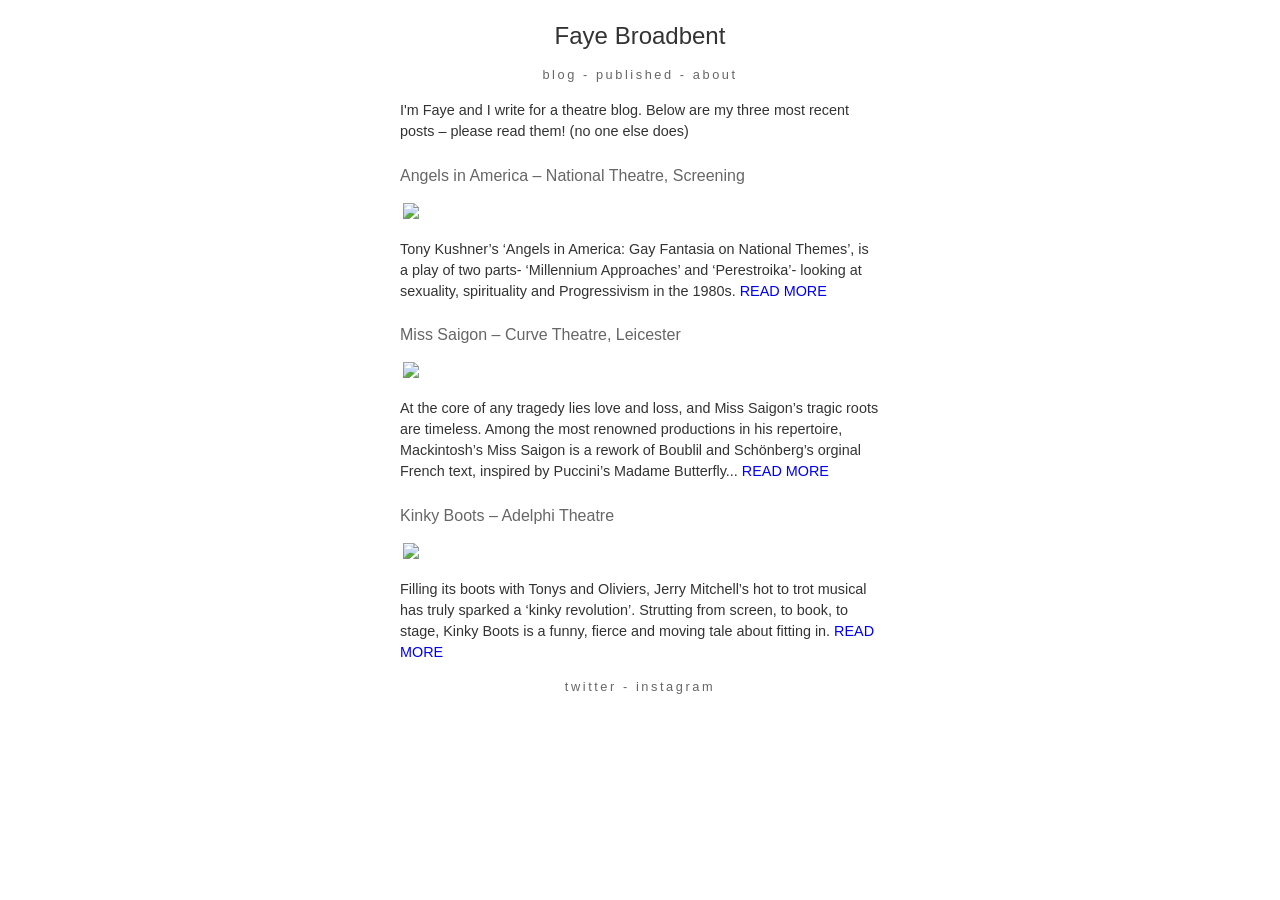
==== index.html @ 523b9ac7 "Update index.html" ====
<!DOCTYPE html>
<html>
    
    <head>
        <meta charset="utf-8"><meta http-equiv="X-UA-Compatible" content="IE=edge"><link rel="stylesheet" href="/css/primary.css"><meta name="viewport" content="width=device-width, initial-scale=1.0"><meta name="ROBOTS" content="NOINDEX, NOFOLLOW">      
        <title>Faye Broadbent</title>
        <meta name="description" content="The personal website of Faye Broadbent.">
    </head>
    
    <body>
        
        <div class="container">
            
            <h2>Faye Broadbent</h2>
            <div class="footer">
                <p><a href="https://whatsthebuzzwordpress.wordpress.com/">blog</a> - <a href="/404/">published</a> - <a href="/about/">about</a></p>
            </div class="footer">
            
            <div class="content">
                <p>I'm Faye and I write for a theatre blog. Below are my three most recent posts – please read them! (no one else does)</p>
            
                <br>
                <h3>Angels in America – National Theatre, Screening</h3>
                <img src="https://www.nationaltheatre.org.uk/sites/default/files/styles/gallery_mobile/public/angels-in-america-cast-portraits-1280x720.jpg">
                <p>Tony Kushner’s ‘Angels in America: Gay Fantasia on National Themes’, is a play of two parts- ‘Millennium Approaches’ and ‘Perestroika’- looking at sexuality, spirituality and Progressivism in the 1980s. <a href="https://whatsthebuzzwordpress.wordpress.com/2017/08/01/angels-in-america-national-theatre-screening/">READ MORE</a></p>
            
                <br>
                <h3>Miss Saigon – Curve Theatre, Leicester</h3>
                <img src="https://i2.wp.com/www.curveonline.co.uk/content/uploads/2016/10/MS_Leicester_1800x600_2-795x0-c-center.jpg">
                <p>At the core of any tragedy lies love and loss, and Miss Saigon’s tragic roots are timeless. Among the most renowned productions in his repertoire, Mackintosh’s Miss Saigon is a rework of Boublil and Schönberg’s orginal French text, inspired by Puccini’s Madame Butterfly... <a href="https://whatsthebuzzwordpress.wordpress.com/2017/07/23/miss-saigon-curve-theatre-leicester/">READ MORE</a></p>
        
                <br>
                <h3>Kinky Boots – Adelphi Theatre</h3>
                <img src="https://i0.wp.com/www.kinkybootsthemusical.co.uk/imgs/socials/KinkyBootsSocialShare-Facebook.jpg">
                <p>Filling its boots with Tonys and Oliviers, Jerry Mitchell’s hot to trot musical has truly sparked a ‘kinky revolution’. Strutting from screen, to book, to stage, Kinky Boots is a funny, fierce and moving tale about fitting in. <a href="https://whatsthebuzzwordpress.wordpress.com/2017/07/21/kinky-boots-adelphi-theatre/">READ MORE</a></p>
            </div class="content">
        </div class="container">
        
        <div class="footer">
            <p><a href="https://twitter.com/FayeBroadbent">twitter</a> - <a href="/contact/">instagram</a></p>
        </div class="footer">
        
    </body>
    
</html>
---- css/primary.css ----
/* CSS sheet designed by Tom Kuson. Heavily inspired by Leo Babauta's Zen Habits theme. */

/* CSS reset */
html, body, div, span, applet, object, iframe, h1, h2, h3, h4, h5, h6, p, blockquote, pre, a, abbr, acronym, address, big, cite, code, del, dfn, em, img, ins, kbd, q, s, samp, small, strike, strong, sub, sup, tt, var, b, u, i, center, dl, dt, dd, ol, ul, li, fieldset, form, label, legend, table, caption, tbody, tfoot, thead, tr, th, td, article, aside, canvas, details, embed, figure, figcaption, footer, header, hgroup, menu, nav, output, ruby, section, summary, time, mark, audio, video { margin: 0; padding: 0; border: 0; font-size: 100%; font: inherit; vertical-align: baseline; }
/* HTML5 display-role reset for older browsers */
article, aside, details, figcaption, figure, footer, header, hgroup, menu, nav, section { display: block; }
body { line-height: 1; }
ol, ul { list-style: none; }
blockquote, q { quotes: none; }
blockquote:before, blockquote:after, q:before, q:after { content: '';content: none; }
table { border-collapse: collapse; border-spacing: 0; }

/* common */
.container { overflow: hidden; padding: 0 1em; max-width: 30em; margin: auto; }
body { font: normal 100% Open Sans,Helvetica,sans-serif; padding: .6em; -webkit-font-smoothing: antialiased; }

/* blog title */
h1 { font-size: 100%; font-weight: normal; color: #d3d3d3; margin: 0 .05em 0 0; text-align: center; }
h1 a { color: #d3d3d3; text-decoration: none; }

/* post title */
h2 { font-size: 1.5em; color: #333; margin-top: 0.5em; text-align: center; }

/* subtitles */
h3 { font-size: 1em; color: #666; font-weight: normal; line-height: 1em; margin-top: 0.5em; }

/* home hyperlink */
.home h3 {text-align: center; }

/* credits */
h4 { font-size: 1em; line-height: 1em; color: #666; margin: 1em 0 .5em 0; letter-spacing: .1em; margin-bottom: 1em; text-align: center; opacity: 0.30; }

/* content paragraph */
p { line-height: 1.45em; margin: .9em 0 0 0; font-size: 0.9em; color: #333; }

/* footer */
.footer { margin-top: 1em; margin-bottom: 1em; text-align: center; }
.footer a { color: #666 }
.footer p { font-size: .8em; letter-spacing: .2em; color: #666; }

/* hyperlinks */
a { text-decoration: none; }
.content a { color: #0000EE; }

/* lists */
ul { list-style-type: none; margin-left: 2em; }
ol { list-style-type: none; margin-left: 2em; }
li { line-height: 1.45em; margin: .7em 0 0 0; font-size: 0.9em; color: #333; }

/* images */
img { border: 0; padding: 3px; width: 100%; margin-top: 1em; }
img a { border: 0 }

em { font-style: italic; }
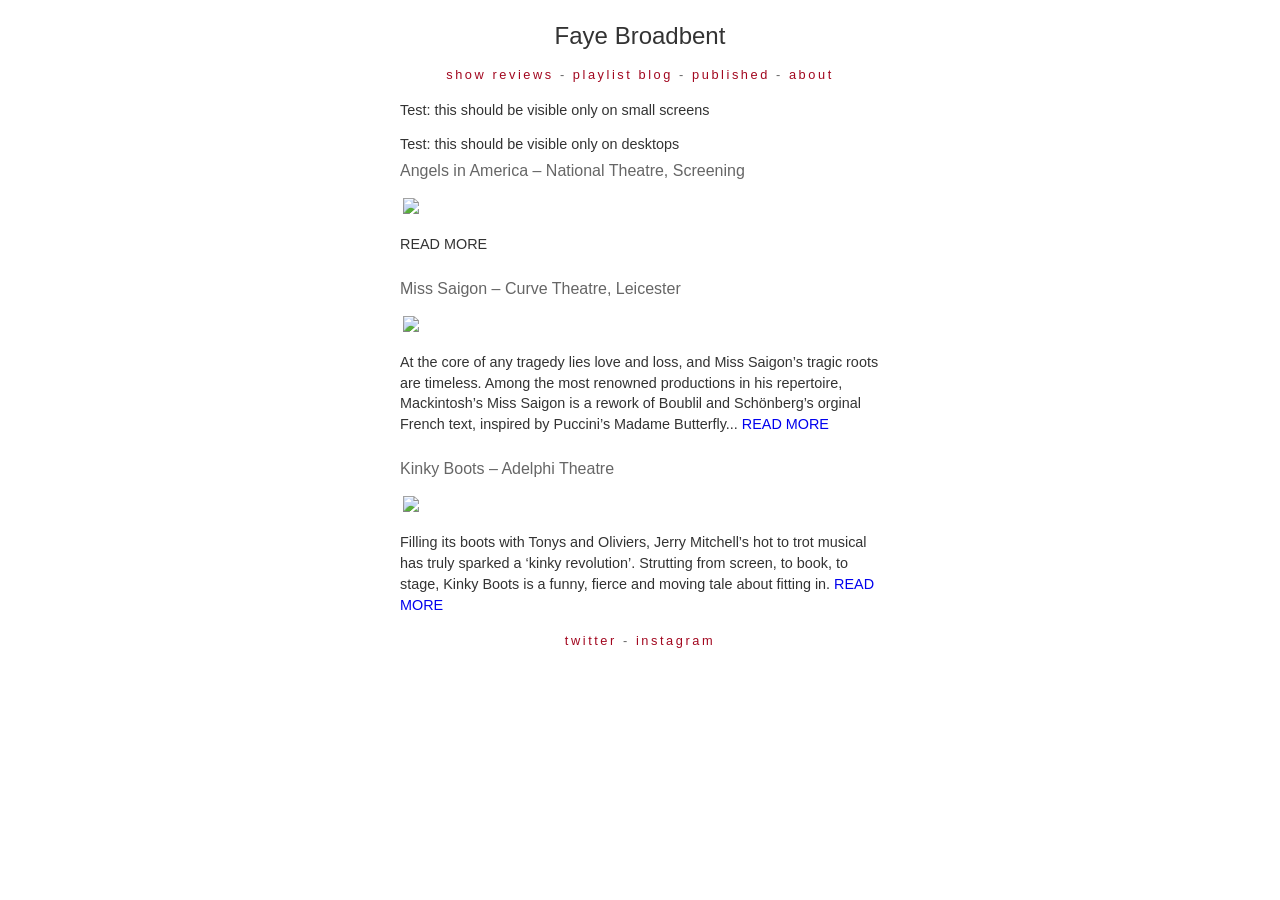
==== commit 663350f6: "Update index.html" ====
--- a/index.html
+++ b/index.html
@@ -13,16 +13,17 @@
             
             <h2>Faye Broadbent</h2>
             <div class="footer">
-                <p><a href="https://whatsthebuzzwordpress.wordpress.com/">blog</a> - <a href="/404/">published</a> - <a href="/about/">about</a></p>
+                <p><a href="https://whatsthebuzzwordpress.wordpress.com/">show reviews</a> - <a href="/404/">playlist blog</a> - <a href="/404/">published</a> - <a href="/about/">about</a></p>
             </div class="footer">
             
             <div class="content">
-                <p>I'm Faye and I write for a theatre blog. Below are my three most recent posts – please read them! (no one else does)</p>
-            
-                <br>
+                
+                <p class="visibledevice">Test: this should be visible only on small screens</p>
+                <p class="visiblesesktop">Test: this should be visible only on desktops</p>
+
                 <h3>Angels in America – National Theatre, Screening</h3>
                 <img src="https://www.nationaltheatre.org.uk/sites/default/files/styles/gallery_mobile/public/angels-in-america-cast-portraits-1280x720.jpg">
-                <p>Tony Kushner’s ‘Angels in America: Gay Fantasia on National Themes’, is a play of two parts- ‘Millennium Approaches’ and ‘Perestroika’- looking at sexuality, spirituality and Progressivism in the 1980s. <a href="https://whatsthebuzzwordpress.wordpress.com/2017/08/01/angels-in-america-national-theatre-screening/">READ MORE</a></p>
+                <p class=">Tony Kushner’s ‘Angels in America: Gay Fantasia on National Themes’, is a play of two parts- ‘Millennium Approaches’ and ‘Perestroika’- looking at sexuality, spirituality and Progressivism in the 1980s. <a href="https://whatsthebuzzwordpress.wordpress.com/2017/08/01/angels-in-america-national-theatre-screening/">READ MORE</a></p>
             
                 <br>
                 <h3>Miss Saigon – Curve Theatre, Leicester</h3>
--- a/css/primary.css
+++ b/css/primary.css
@@ -35,7 +35,7 @@
 
 /* footer */
 .footer { margin-top: 1em; margin-bottom: 1em; text-align: center; }
-.footer a { color: #666 }
+.footer a { color: #a2071f }
 .footer p { font-size: .8em; letter-spacing: .2em; color: #666; }
 
 /* hyperlinks */
@@ -52,3 +52,11 @@
 img a { border: 0 }
 
 em { font-style: italic; } 
+
+//CSS
+.visibledevice {display:none;}
+.visibledesktop {display:display;}
+
+@media (max-width : 320px) {
+.visibledevice {display:block;}
+.visibledesktop {display:none;}
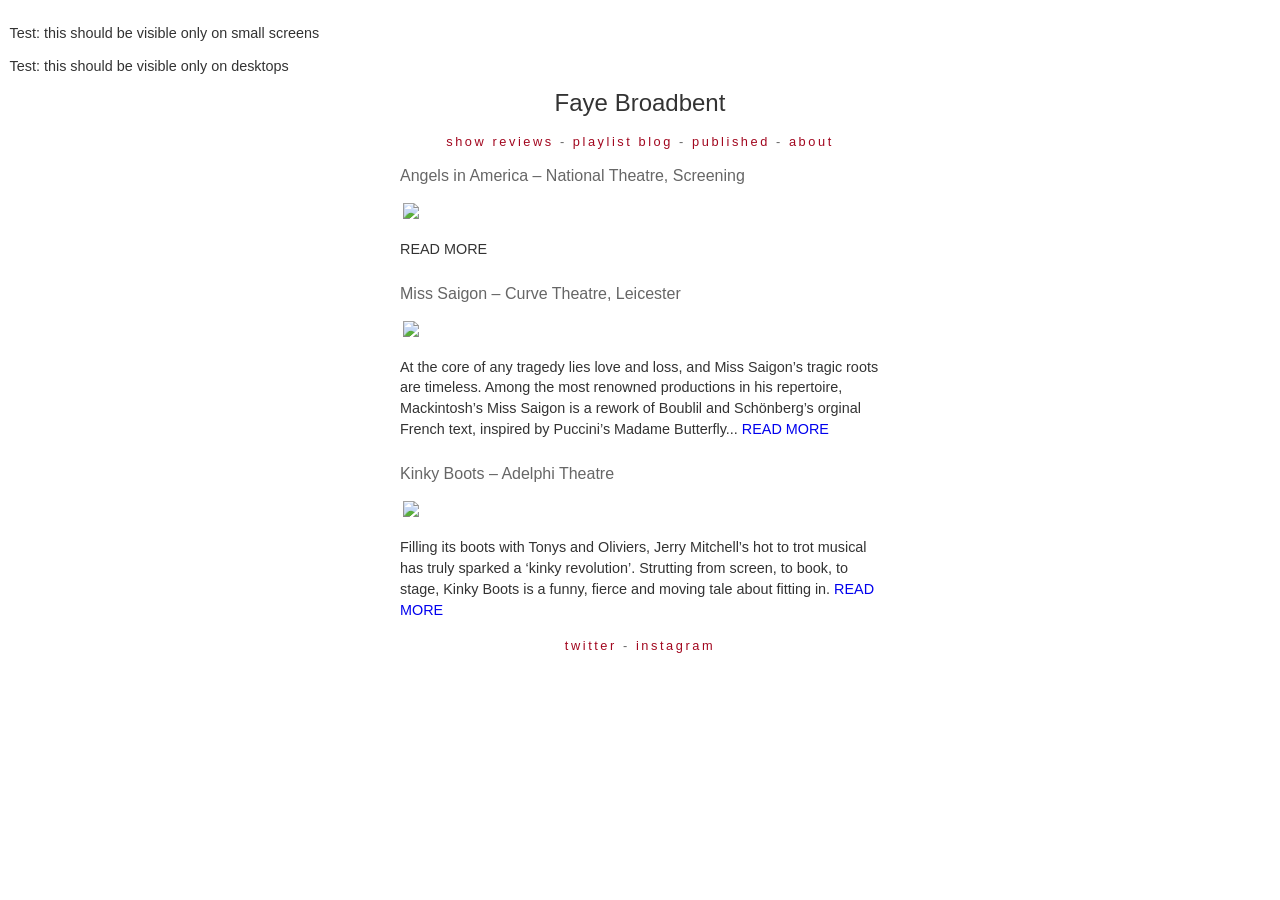
==== commit 7ae434ee: "Update index.html" ====
--- a/index.html
+++ b/index.html
@@ -9,6 +9,9 @@
     
     <body>
         
+        <div class="visibledevice"><p>Test: this should be visible only on small screens</p></div class="visibledevice">
+        <div class="visiblesesktop"><p>Test: this should be visible only on desktops</p></div class="visiblesesktop">
+        
         <div class="container">
             
             <h2>Faye Broadbent</h2>
@@ -18,8 +21,7 @@
             
             <div class="content">
                 
-                <p class="visibledevice">Test: this should be visible only on small screens</p>
-                <p class="visiblesesktop">Test: this should be visible only on desktops</p>
+                
 
                 <h3>Angels in America – National Theatre, Screening</h3>
                 <img src="https://www.nationaltheatre.org.uk/sites/default/files/styles/gallery_mobile/public/angels-in-america-cast-portraits-1280x720.jpg">
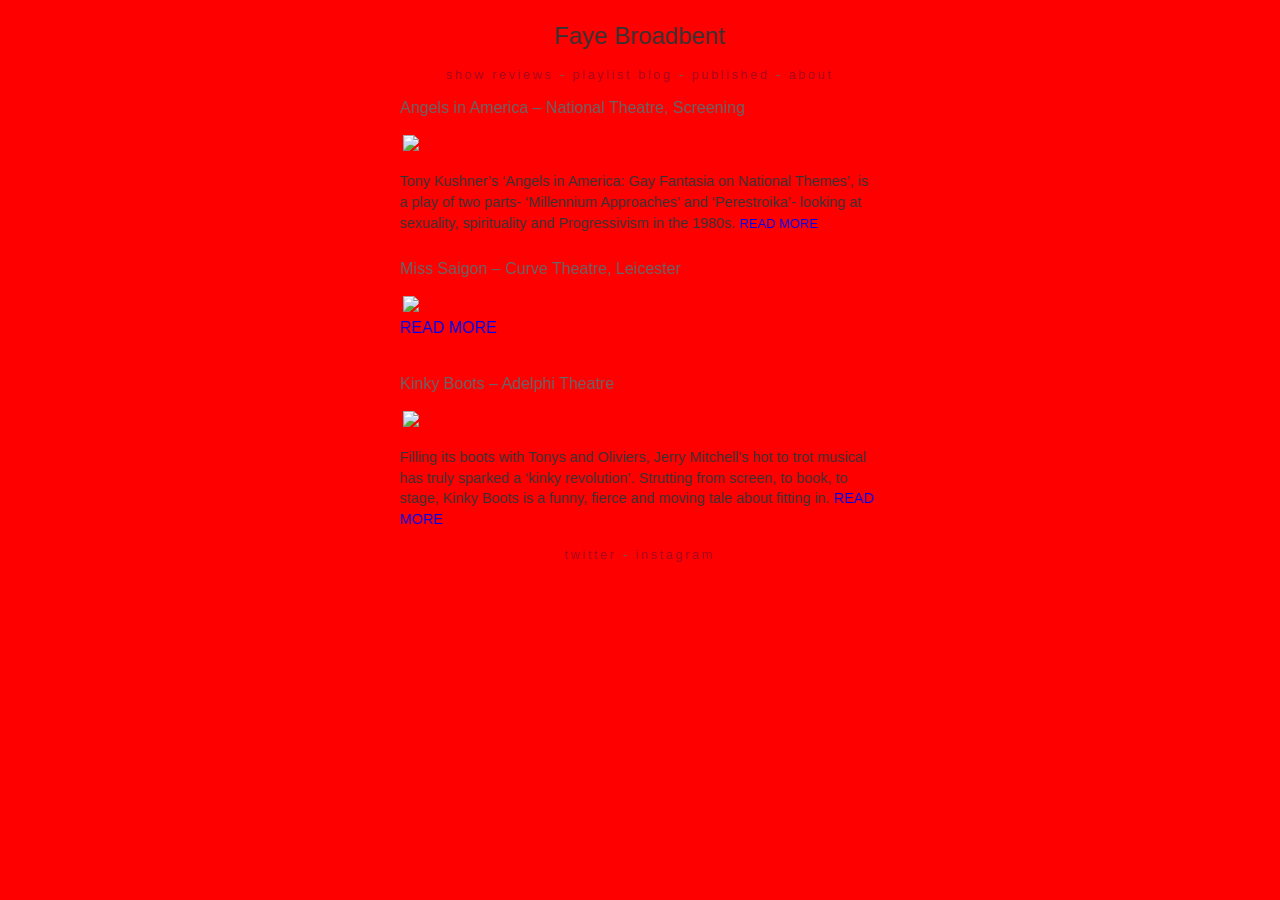
==== commit 106ffcb2: "Update index.html" ====
--- a/index.html
+++ b/index.html
@@ -8,10 +8,7 @@
     </head>
     
     <body>
-        
-        <div class="visibledevice"><p>Test: this should be visible only on small screens</p></div class="visibledevice">
-        <div class="visiblesesktop"><p>Test: this should be visible only on desktops</p></div class="visiblesesktop">
-        
+
         <div class="container">
             
             <h2>Faye Broadbent</h2>
@@ -25,17 +22,17 @@
 
                 <h3>Angels in America – National Theatre, Screening</h3>
                 <img src="https://www.nationaltheatre.org.uk/sites/default/files/styles/gallery_mobile/public/angels-in-america-cast-portraits-1280x720.jpg">
-                <p class=">Tony Kushner’s ‘Angels in America: Gay Fantasia on National Themes’, is a play of two parts- ‘Millennium Approaches’ and ‘Perestroika’- looking at sexuality, spirituality and Progressivism in the 1980s. <a href="https://whatsthebuzzwordpress.wordpress.com/2017/08/01/angels-in-america-national-theatre-screening/">READ MORE</a></p>
+                <p class="excerpt">Tony Kushner’s ‘Angels in America: Gay Fantasia on National Themes’, is a play of two parts- ‘Millennium Approaches’ and ‘Perestroika’- looking at sexuality, spirituality and Progressivism in the 1980s. <a href="https://whatsthebuzzwordpress.wordpress.com/2017/08/01/angels-in-america-national-theatre-screening/">READ MORE</a></p>
             
                 <br>
                 <h3>Miss Saigon – Curve Theatre, Leicester</h3>
                 <img src="https://i2.wp.com/www.curveonline.co.uk/content/uploads/2016/10/MS_Leicester_1800x600_2-795x0-c-center.jpg">
-                <p>At the core of any tragedy lies love and loss, and Miss Saigon’s tragic roots are timeless. Among the most renowned productions in his repertoire, Mackintosh’s Miss Saigon is a rework of Boublil and Schönberg’s orginal French text, inspired by Puccini’s Madame Butterfly... <a href="https://whatsthebuzzwordpress.wordpress.com/2017/07/23/miss-saigon-curve-theatre-leicester/">READ MORE</a></p>
+                <div class="excerpt"><p>At the core of any tragedy lies love and loss, and Miss Saigon’s tragic roots are timeless. Among the most renowned productions in his repertoire, Mackintosh’s Miss Saigon is a rework of Boublil and Schönberg’s orginal French text, inspired by Puccini’s Madame Butterfly... </div class="excerpt"><a href="https://whatsthebuzzwordpress.wordpress.com/2017/07/23/miss-saigon-curve-theatre-leicester/">READ MORE</a></p>
         
                 <br>
                 <h3>Kinky Boots – Adelphi Theatre</h3>
                 <img src="https://i0.wp.com/www.kinkybootsthemusical.co.uk/imgs/socials/KinkyBootsSocialShare-Facebook.jpg">
-                <p>Filling its boots with Tonys and Oliviers, Jerry Mitchell’s hot to trot musical has truly sparked a ‘kinky revolution’. Strutting from screen, to book, to stage, Kinky Boots is a funny, fierce and moving tale about fitting in. <a href="https://whatsthebuzzwordpress.wordpress.com/2017/07/21/kinky-boots-adelphi-theatre/">READ MORE</a></p>
+                <p class"excerpt">Filling its boots with Tonys and Oliviers, Jerry Mitchell’s hot to trot musical has truly sparked a ‘kinky revolution’. Strutting from screen, to book, to stage, Kinky Boots is a funny, fierce and moving tale about fitting in. <a href="https://whatsthebuzzwordpress.wordpress.com/2017/07/21/kinky-boots-adelphi-theatre/">READ MORE</a></p>
             </div class="content">
         </div class="container">
         
--- a/css/primary.css
+++ b/css/primary.css
@@ -13,6 +13,13 @@
 /* common */
 .container { overflow: hidden; padding: 0 1em; max-width: 30em; margin: auto; }
 body { font: normal 100% Open Sans,Helvetica,sans-serif; padding: .6em; -webkit-font-smoothing: antialiased; }
+
+/* excerpt */
+@media (min-device-width: 760px) { 
+  .excerpt p { font-size: 0px; }
+  .excerpt a { font-size: 0.9em; }
+  body { background-color: red; }
+}
 
 /* blog title */
 h1 { font-size: 100%; font-weight: normal; color: #d3d3d3; margin: 0 .05em 0 0; text-align: center; }
@@ -52,11 +59,3 @@
 img a { border: 0 }
 
 em { font-style: italic; } 
-
-//CSS
-.visibledevice {display:none;}
-.visibledesktop {display:display;}
-
-@media (max-width : 320px) {
-.visibledevice {display:block;}
-.visibledesktop {display:none;}
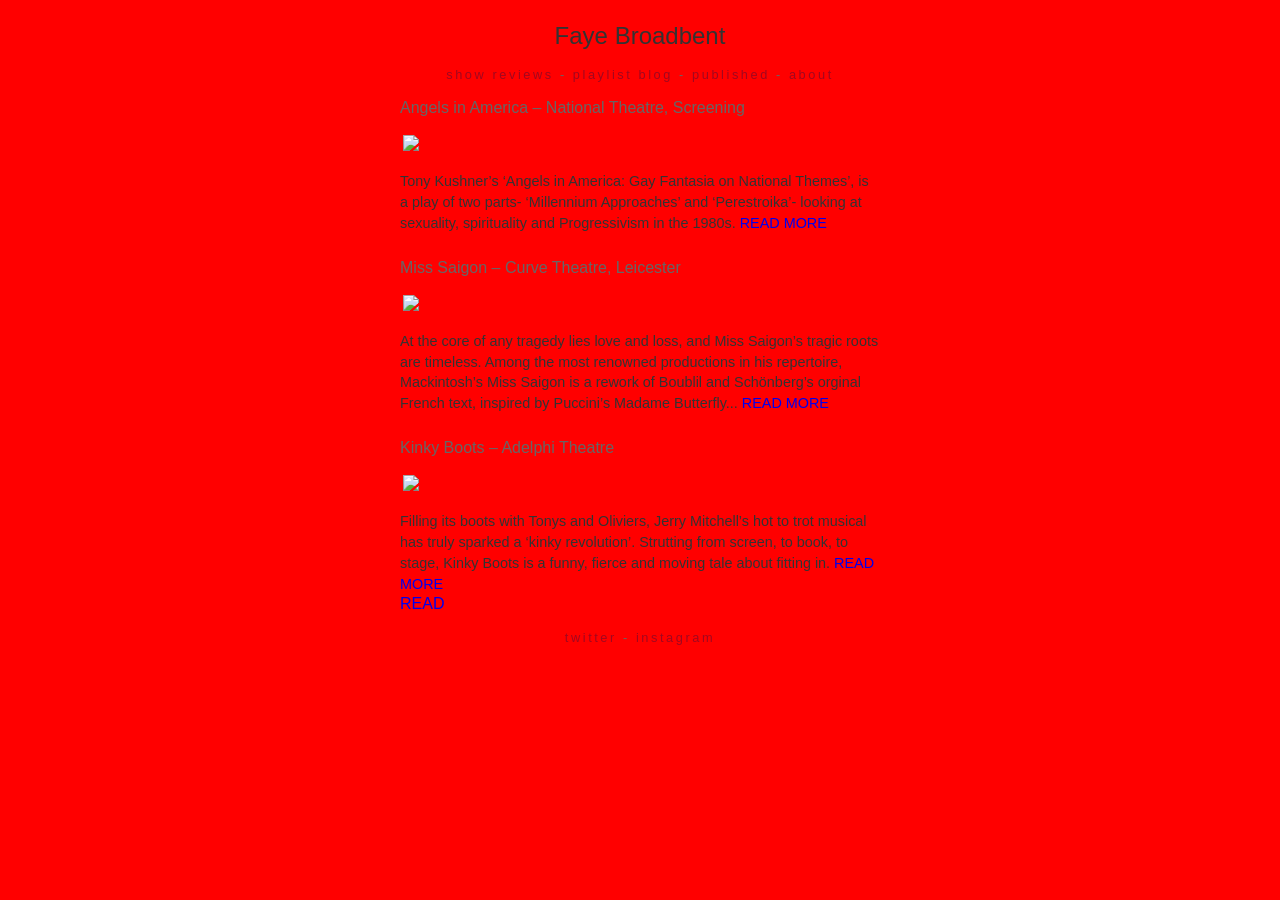
==== commit 8d55b10e: "Update index.html" ====
--- a/index.html
+++ b/index.html
@@ -23,16 +23,18 @@
                 <h3>Angels in America – National Theatre, Screening</h3>
                 <img src="https://www.nationaltheatre.org.uk/sites/default/files/styles/gallery_mobile/public/angels-in-america-cast-portraits-1280x720.jpg">
                 <p class="excerpt">Tony Kushner’s ‘Angels in America: Gay Fantasia on National Themes’, is a play of two parts- ‘Millennium Approaches’ and ‘Perestroika’- looking at sexuality, spirituality and Progressivism in the 1980s. <a href="https://whatsthebuzzwordpress.wordpress.com/2017/08/01/angels-in-america-national-theatre-screening/">READ MORE</a></p>
-            
+                <div class="mob-read-link"><p><a href="https://whatsthebuzzwordpress.wordpress.com/2017/08/01/angels-in-america-national-theatre-screening/">READ</a></p></div class="mob-read-link">
                 <br>
                 <h3>Miss Saigon – Curve Theatre, Leicester</h3>
                 <img src="https://i2.wp.com/www.curveonline.co.uk/content/uploads/2016/10/MS_Leicester_1800x600_2-795x0-c-center.jpg">
-                <div class="excerpt"><p>At the core of any tragedy lies love and loss, and Miss Saigon’s tragic roots are timeless. Among the most renowned productions in his repertoire, Mackintosh’s Miss Saigon is a rework of Boublil and Schönberg’s orginal French text, inspired by Puccini’s Madame Butterfly... </div class="excerpt"><a href="https://whatsthebuzzwordpress.wordpress.com/2017/07/23/miss-saigon-curve-theatre-leicester/">READ MORE</a></p>
-        
+                <div class="excerpt"><p>At the core of any tragedy lies love and loss, and Miss Saigon’s tragic roots are timeless. Among the most renowned productions in his repertoire, Mackintosh’s Miss Saigon is a rework of Boublil and Schönberg’s orginal French text, inspired by Puccini’s Madame Butterfly... <a href="https://whatsthebuzzwordpress.wordpress.com/2017/07/23/miss-saigon-curve-theatre-leicester/">READ MORE</a></p></div class="excerpt">
+                <div class="mob-read-link"><p><a href="https://whatsthebuzzwordpress.wordpress.com/2017/07/23/miss-saigon-curve-theatre-leicester/">READ</a></p></div class="mob-read-link">
+                    
                 <br>
                 <h3>Kinky Boots – Adelphi Theatre</h3>
                 <img src="https://i0.wp.com/www.kinkybootsthemusical.co.uk/imgs/socials/KinkyBootsSocialShare-Facebook.jpg">
-                <p class"excerpt">Filling its boots with Tonys and Oliviers, Jerry Mitchell’s hot to trot musical has truly sparked a ‘kinky revolution’. Strutting from screen, to book, to stage, Kinky Boots is a funny, fierce and moving tale about fitting in. <a href="https://whatsthebuzzwordpress.wordpress.com/2017/07/21/kinky-boots-adelphi-theatre/">READ MORE</a></p>
+                <div class="excerpt"><p>Filling its boots with Tonys and Oliviers, Jerry Mitchell’s hot to trot musical has truly sparked a ‘kinky revolution’. Strutting from screen, to book, to stage, Kinky Boots is a funny, fierce and moving tale about fitting in. <a href="https://whatsthebuzzwordpress.wordpress.com/2017/07/21/kinky-boots-adelphi-theatre/">READ MORE</a></p></div class="excerpt">
+                <div class="mob-read-link"><a href="https://whatsthebuzzwordpress.wordpress.com/2017/07/21/kinky-boots-adelphi-theatre/">READ</a></p></div class="mob-read-link">
             </div class="content">
         </div class="container">
         
--- a/css/primary.css
+++ b/css/primary.css
@@ -15,9 +15,15 @@
 body { font: normal 100% Open Sans,Helvetica,sans-serif; padding: .6em; -webkit-font-smoothing: antialiased; }
 
 /* excerpt */
+@media (max-device-width: 760px) { 
+  .excerpt p { font-size: 0px; }
+  .mob-read-link p { font-size: 0.9em; }
+}
+
+/* mobile-only read link */
 @media (min-device-width: 760px) { 
-  .excerpt p { font-size: 0px; }
-  .excerpt a { font-size: 0.9em; }
+  .excerpt p { font-size: 0.9em; }
+  .mob-read-link p { font-size: 0px; }
   body { background-color: red; }
 }
 
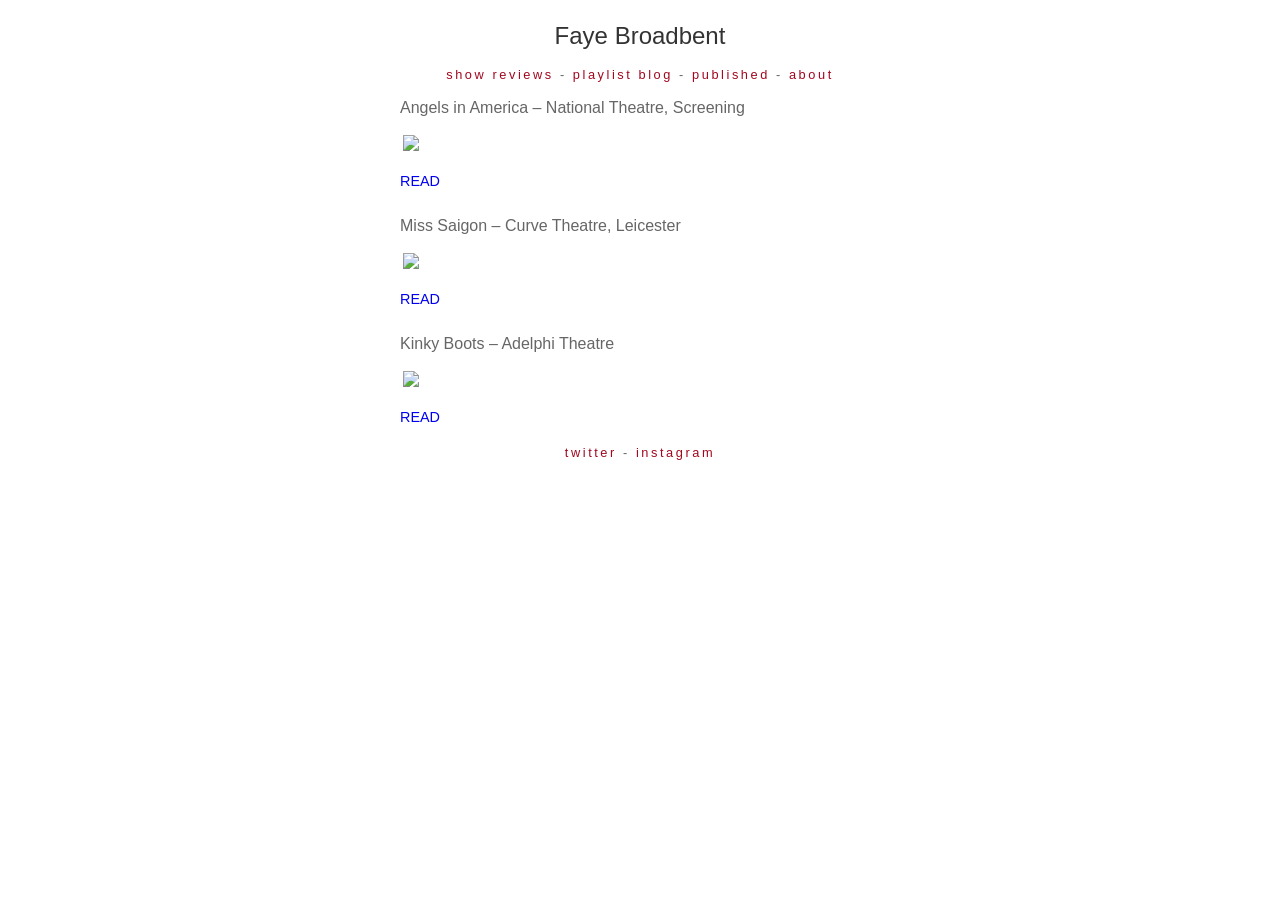
==== commit 7ed3ad55: "Update index.html" ====
--- a/index.html
+++ b/index.html
@@ -22,7 +22,7 @@
 
                 <h3>Angels in America – National Theatre, Screening</h3>
                 <img src="https://www.nationaltheatre.org.uk/sites/default/files/styles/gallery_mobile/public/angels-in-america-cast-portraits-1280x720.jpg">
-                <p class="excerpt">Tony Kushner’s ‘Angels in America: Gay Fantasia on National Themes’, is a play of two parts- ‘Millennium Approaches’ and ‘Perestroika’- looking at sexuality, spirituality and Progressivism in the 1980s. <a href="https://whatsthebuzzwordpress.wordpress.com/2017/08/01/angels-in-america-national-theatre-screening/">READ MORE</a></p>
+                <div class="excerpt"><p>Tony Kushner’s ‘Angels in America: Gay Fantasia on National Themes’, is a play of two parts- ‘Millennium Approaches’ and ‘Perestroika’- looking at sexuality, spirituality and Progressivism in the 1980s. <a href="https://whatsthebuzzwordpress.wordpress.com/2017/08/01/angels-in-america-national-theatre-screening/">READ MORE</a></p></div class="excerpt">
                 <div class="mob-read-link"><p><a href="https://whatsthebuzzwordpress.wordpress.com/2017/08/01/angels-in-america-national-theatre-screening/">READ</a></p></div class="mob-read-link">
                 <br>
                 <h3>Miss Saigon – Curve Theatre, Leicester</h3>
@@ -34,7 +34,7 @@
                 <h3>Kinky Boots – Adelphi Theatre</h3>
                 <img src="https://i0.wp.com/www.kinkybootsthemusical.co.uk/imgs/socials/KinkyBootsSocialShare-Facebook.jpg">
                 <div class="excerpt"><p>Filling its boots with Tonys and Oliviers, Jerry Mitchell’s hot to trot musical has truly sparked a ‘kinky revolution’. Strutting from screen, to book, to stage, Kinky Boots is a funny, fierce and moving tale about fitting in. <a href="https://whatsthebuzzwordpress.wordpress.com/2017/07/21/kinky-boots-adelphi-theatre/">READ MORE</a></p></div class="excerpt">
-                <div class="mob-read-link"><a href="https://whatsthebuzzwordpress.wordpress.com/2017/07/21/kinky-boots-adelphi-theatre/">READ</a></p></div class="mob-read-link">
+                <div class="mob-read-link"><p><a href="https://whatsthebuzzwordpress.wordpress.com/2017/07/21/kinky-boots-adelphi-theatre/">READ</a></p></div class="mob-read-link">
             </div class="content">
         </div class="container">
         
--- a/css/primary.css
+++ b/css/primary.css
@@ -14,17 +14,16 @@
 .container { overflow: hidden; padding: 0 1em; max-width: 30em; margin: auto; }
 body { font: normal 100% Open Sans,Helvetica,sans-serif; padding: .6em; -webkit-font-smoothing: antialiased; }
 
-/* excerpt */
-@media (max-device-width: 760px) { 
+/* excerpt - mobile */
+@media (min-device-width: 760px) { 
   .excerpt p { font-size: 0px; }
-  .mob-read-link p { font-size: 0.9em; }
+  .mob-read-link p { font-size: 0.9em; text-decoration: none; color: #0000EE; line-height: 1.45em; margin: .9em 0 0 0; }
 }
 
-/* mobile-only read link */
-@media (min-device-width: 760px) { 
+/* excerpt - desktop */
+@media (max-device-width: 760px) { 
   .excerpt p { font-size: 0.9em; }
   .mob-read-link p { font-size: 0px; }
-  body { background-color: red; }
 }
 
 /* blog title */
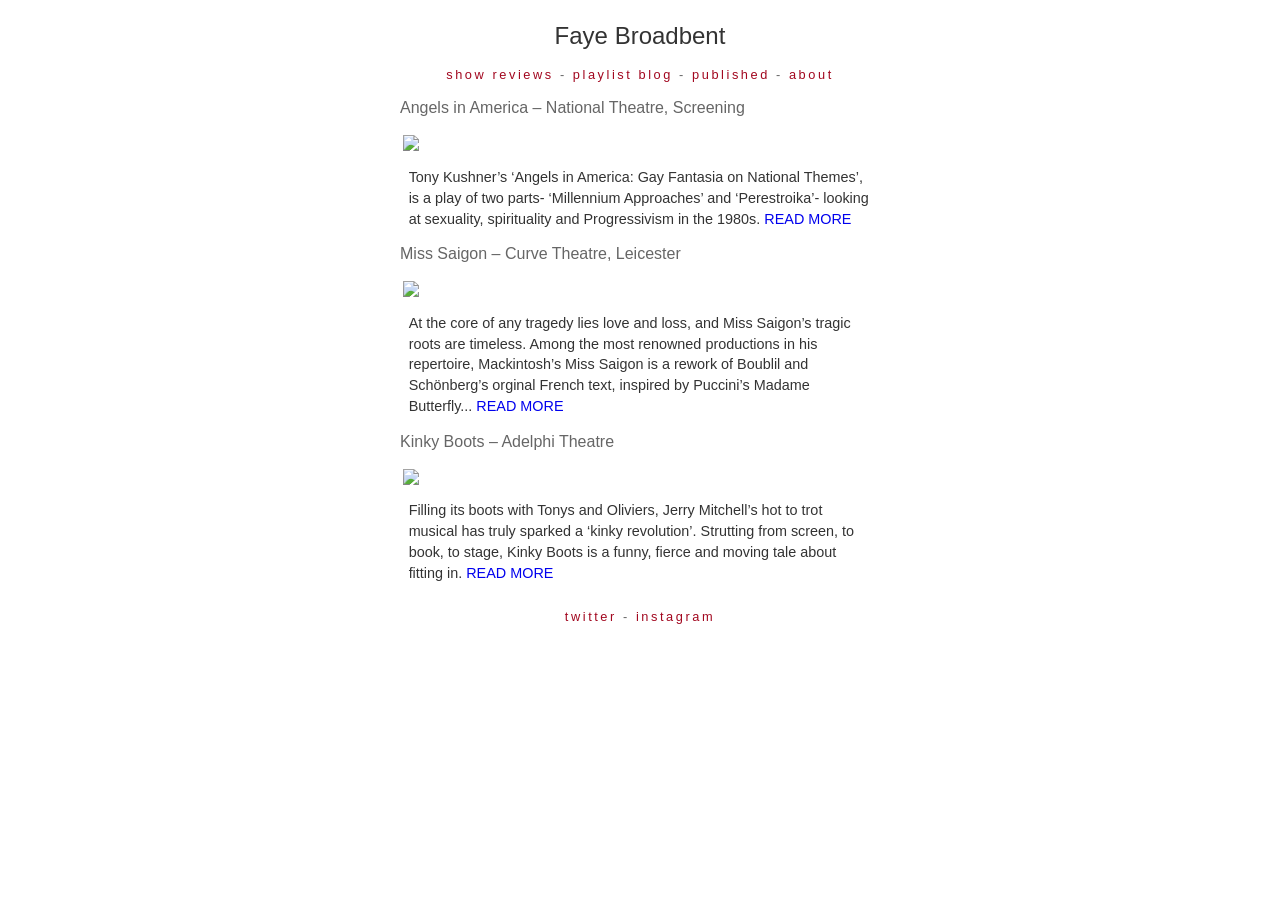
==== commit 05d5a87e: "Update index.html" ====
--- a/index.html
+++ b/index.html
@@ -1,40 +1,68 @@
 <!DOCTYPE html>
-<html>
-    
+<html>  
     <head>
+        
+        <!-- This is the technical information about this page -->
+        <!-- This must be present on *every* page -->
+        <!-- Leave this line alone, if you want to change it ask me first -->
         <meta charset="utf-8"><meta http-equiv="X-UA-Compatible" content="IE=edge"><link rel="stylesheet" href="/css/primary.css"><meta name="viewport" content="width=device-width, initial-scale=1.0"><meta name="ROBOTS" content="NOINDEX, NOFOLLOW">      
+        
+        <!-- To edit the page title, change the text between the title tags -->
         <title>Faye Broadbent</title>
+        
+        <!-- This is the page description, it is the text that shows below the link on a search engine -->
+        <!-- To edit the page description, change the content text in the quotation marks -->
         <meta name="description" content="The personal website of Faye Broadbent.">
+        
     </head>
-    
     <body>
-
         <div class="container">
             
+            <!-- Page title: to edit, change the text inside the h2 tags -->
             <h2>Faye Broadbent</h2>
+            
             <div class="footer">
-                <p><a href="https://whatsthebuzzwordpress.wordpress.com/">show reviews</a> - <a href="/404/">playlist blog</a> - <a href="/404/">published</a> - <a href="/about/">about</a></p>
+                
+                <!-- Top navigation menu -->
+                <!-- To edit link text, change the text between the a tags (not the href in the quotation marks) -->
+                <!-- To edit link location, change the href text in the quotation marks -->
+                <!-- Make sure to include http:// or it will link to a local location on this site --> 
+                
+                <p>
+                    <a href="https://whatsthebuzzwordpress.wordpress.com/">show reviews</a>
+                    - 
+                    <a href="/404/">playlist blog</a>
+                    - 
+                    <a href="/404/">published</a> 
+                    - 
+                    <a href="/about/">about</a>
+                </p>
+            
             </div class="footer">
             
-            <div class="content">
+            <div class="content">    
+                <!-- Three most recent posts. When there is a new post, delete the third post (the one at the bottom) -->
+                <!-- Use template and insert the post details where applicable. -->
+                <!-- Copy and paste the new post at the top. -->
                 
-                
-
+                <!-- Most recent post -->
                 <h3>Angels in America – National Theatre, Screening</h3>
                 <img src="https://www.nationaltheatre.org.uk/sites/default/files/styles/gallery_mobile/public/angels-in-america-cast-portraits-1280x720.jpg">
                 <div class="excerpt"><p>Tony Kushner’s ‘Angels in America: Gay Fantasia on National Themes’, is a play of two parts- ‘Millennium Approaches’ and ‘Perestroika’- looking at sexuality, spirituality and Progressivism in the 1980s. <a href="https://whatsthebuzzwordpress.wordpress.com/2017/08/01/angels-in-america-national-theatre-screening/">READ MORE</a></p></div class="excerpt">
                 <div class="mob-read-link"><p><a href="https://whatsthebuzzwordpress.wordpress.com/2017/08/01/angels-in-america-national-theatre-screening/">READ</a></p></div class="mob-read-link">
-                <br>
+                
+                <!-- Second most recent post -->
                 <h3>Miss Saigon – Curve Theatre, Leicester</h3>
                 <img src="https://i2.wp.com/www.curveonline.co.uk/content/uploads/2016/10/MS_Leicester_1800x600_2-795x0-c-center.jpg">
                 <div class="excerpt"><p>At the core of any tragedy lies love and loss, and Miss Saigon’s tragic roots are timeless. Among the most renowned productions in his repertoire, Mackintosh’s Miss Saigon is a rework of Boublil and Schönberg’s orginal French text, inspired by Puccini’s Madame Butterfly... <a href="https://whatsthebuzzwordpress.wordpress.com/2017/07/23/miss-saigon-curve-theatre-leicester/">READ MORE</a></p></div class="excerpt">
                 <div class="mob-read-link"><p><a href="https://whatsthebuzzwordpress.wordpress.com/2017/07/23/miss-saigon-curve-theatre-leicester/">READ</a></p></div class="mob-read-link">
-                    
-                <br>
+                
+                <!-- Third most recent post -->
                 <h3>Kinky Boots – Adelphi Theatre</h3>
                 <img src="https://i0.wp.com/www.kinkybootsthemusical.co.uk/imgs/socials/KinkyBootsSocialShare-Facebook.jpg">
                 <div class="excerpt"><p>Filling its boots with Tonys and Oliviers, Jerry Mitchell’s hot to trot musical has truly sparked a ‘kinky revolution’. Strutting from screen, to book, to stage, Kinky Boots is a funny, fierce and moving tale about fitting in. <a href="https://whatsthebuzzwordpress.wordpress.com/2017/07/21/kinky-boots-adelphi-theatre/">READ MORE</a></p></div class="excerpt">
                 <div class="mob-read-link"><p><a href="https://whatsthebuzzwordpress.wordpress.com/2017/07/21/kinky-boots-adelphi-theatre/">READ</a></p></div class="mob-read-link">
+
             </div class="content">
         </div class="container">
         
--- a/css/primary.css
+++ b/css/primary.css
@@ -14,15 +14,17 @@
 .container { overflow: hidden; padding: 0 1em; max-width: 30em; margin: auto; }
 body { font: normal 100% Open Sans,Helvetica,sans-serif; padding: .6em; -webkit-font-smoothing: antialiased; }
 
+
 /* excerpt - mobile */
-@media (min-device-width: 760px) { 
+@media (max-device-width: 760px) { 
   .excerpt p { font-size: 0px; }
-  .mob-read-link p { font-size: 0.9em; text-decoration: none; color: #0000EE; line-height: 1.45em; margin: .9em 0 0 0; }
+  .mob-read-link p { font: normal 100% Open Sans,Helvetica,sans-serif; padding: .6em; -webkit-font-smoothing: antialiased; font-size: 0.9em; text-decoration: none; color: #0000EE; line-height: 1.45em; margin: 0em 0 0 0; }
+  .mob-read-link a { font: normal 100% Open Sans,Helvetica,sans-serif; padding: .6em; -webkit-font-smoothing: antialiased; font-size: 0.9em; text-decoration: none; color: #0000EE; line-height: 1.45em; margin: 0em 0 0 0; }
 }
 
 /* excerpt - desktop */
-@media (max-device-width: 760px) { 
-  .excerpt p { font-size: 0.9em; }
+@media (min-device-width: 760px) { 
+  .excerpt p { font: normal 100% Open Sans,Helvetica,sans-serif; padding: .6em; -webkit-font-smoothing: antialiased; font-size: 0.9em; line-height: 1.45em; margin: 0em 0 0 0; color: #333;}
   .mob-read-link p { font-size: 0px; }
 }
 
